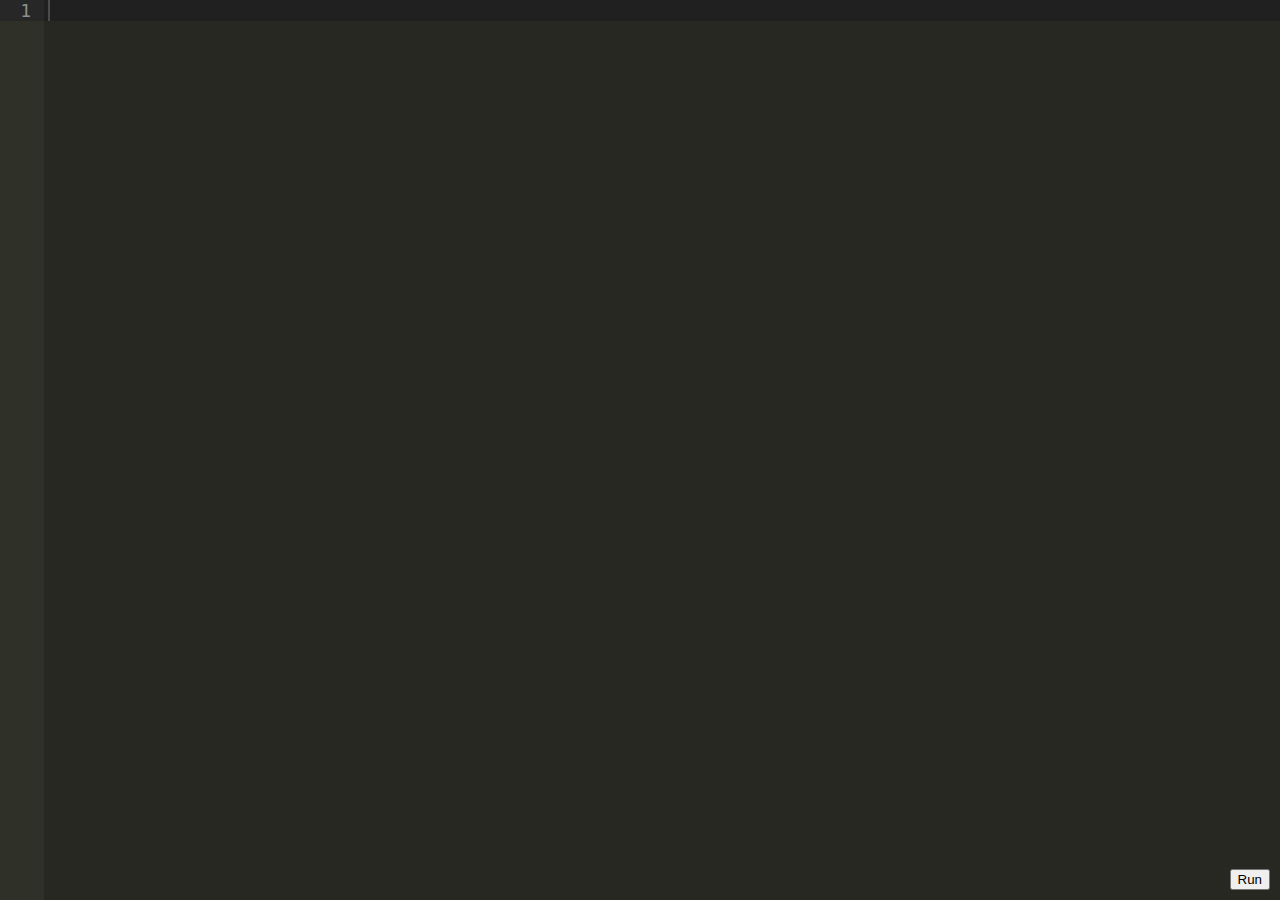
==== securities/static/editor/index.html @ 33cac76b "add views" ====
<html>
<head>
    <title>Realtime Editor</title>
    <!-- <script src="/socket.io/socket.io.js"></script> -->
    <script src="./ace/ace.js"></script>
    <script src="./jquery.min.js"></script>
    <link rel=stylesheet href="./app.css"/>
</head>
<body>
    <div id="editor"></div>
    <div id="output"></div>
    <button id="button">Run</button>
    <script src="./app.js"></script>
</body>
</html>
---- securities/static/editor/app.css ----
#editor {
    position:absolute;
    top:0;
    left:0;
    bottom:0;
    right:0;
}

#output {
    position:absolute;
    top: 0;
    bottom: 0;
    left:0;
    right:0;
    z-index: -1;
}

#button {
    position: absolute;
    bottom: 10px;
    right: 10px;
}
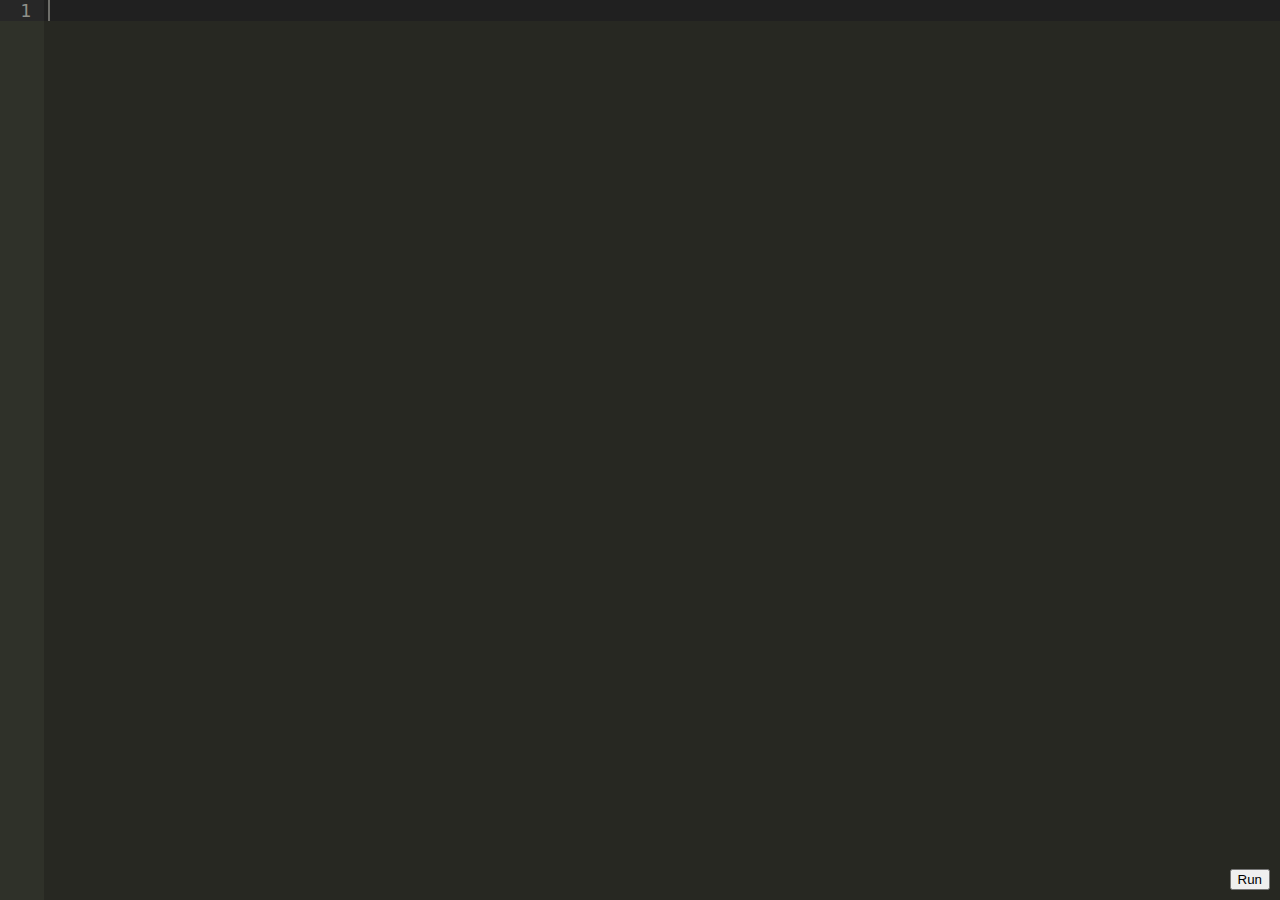
==== commit 7bc380bc: "add view" ====
--- a/securities/static/editor/index.html
+++ b/securities/static/editor/index.html
@@ -4,6 +4,9 @@
     <!-- <script src="/socket.io/socket.io.js"></script> -->
     <script src="./ace/ace.js"></script>
     <script src="./jquery.min.js"></script>
+    <link rel="stylesheet" href="/static/bootstrap/dist/css/bootstrap.min.css">
+    
+    <link rel="stylesheet" href="/static/bootstrap/dist/css/bootstrap-theme.min.css">
     <link rel=stylesheet href="./app.css"/>
 </head>
 <body>
@@ -11,5 +14,6 @@
     <div id="output"></div>
     <button id="button">Run</button>
     <script src="./app.js"></script>
-</body>
+</body>、
+
 </html>
--- a/securities/static/editor/app.css
+++ b/securities/static/editor/app.css
@@ -12,7 +12,7 @@
     bottom: 0;
     left:0;
     right:0;
-    z-index: -1;
+    /*z-index: -1;*/
 }
 
 #button {
